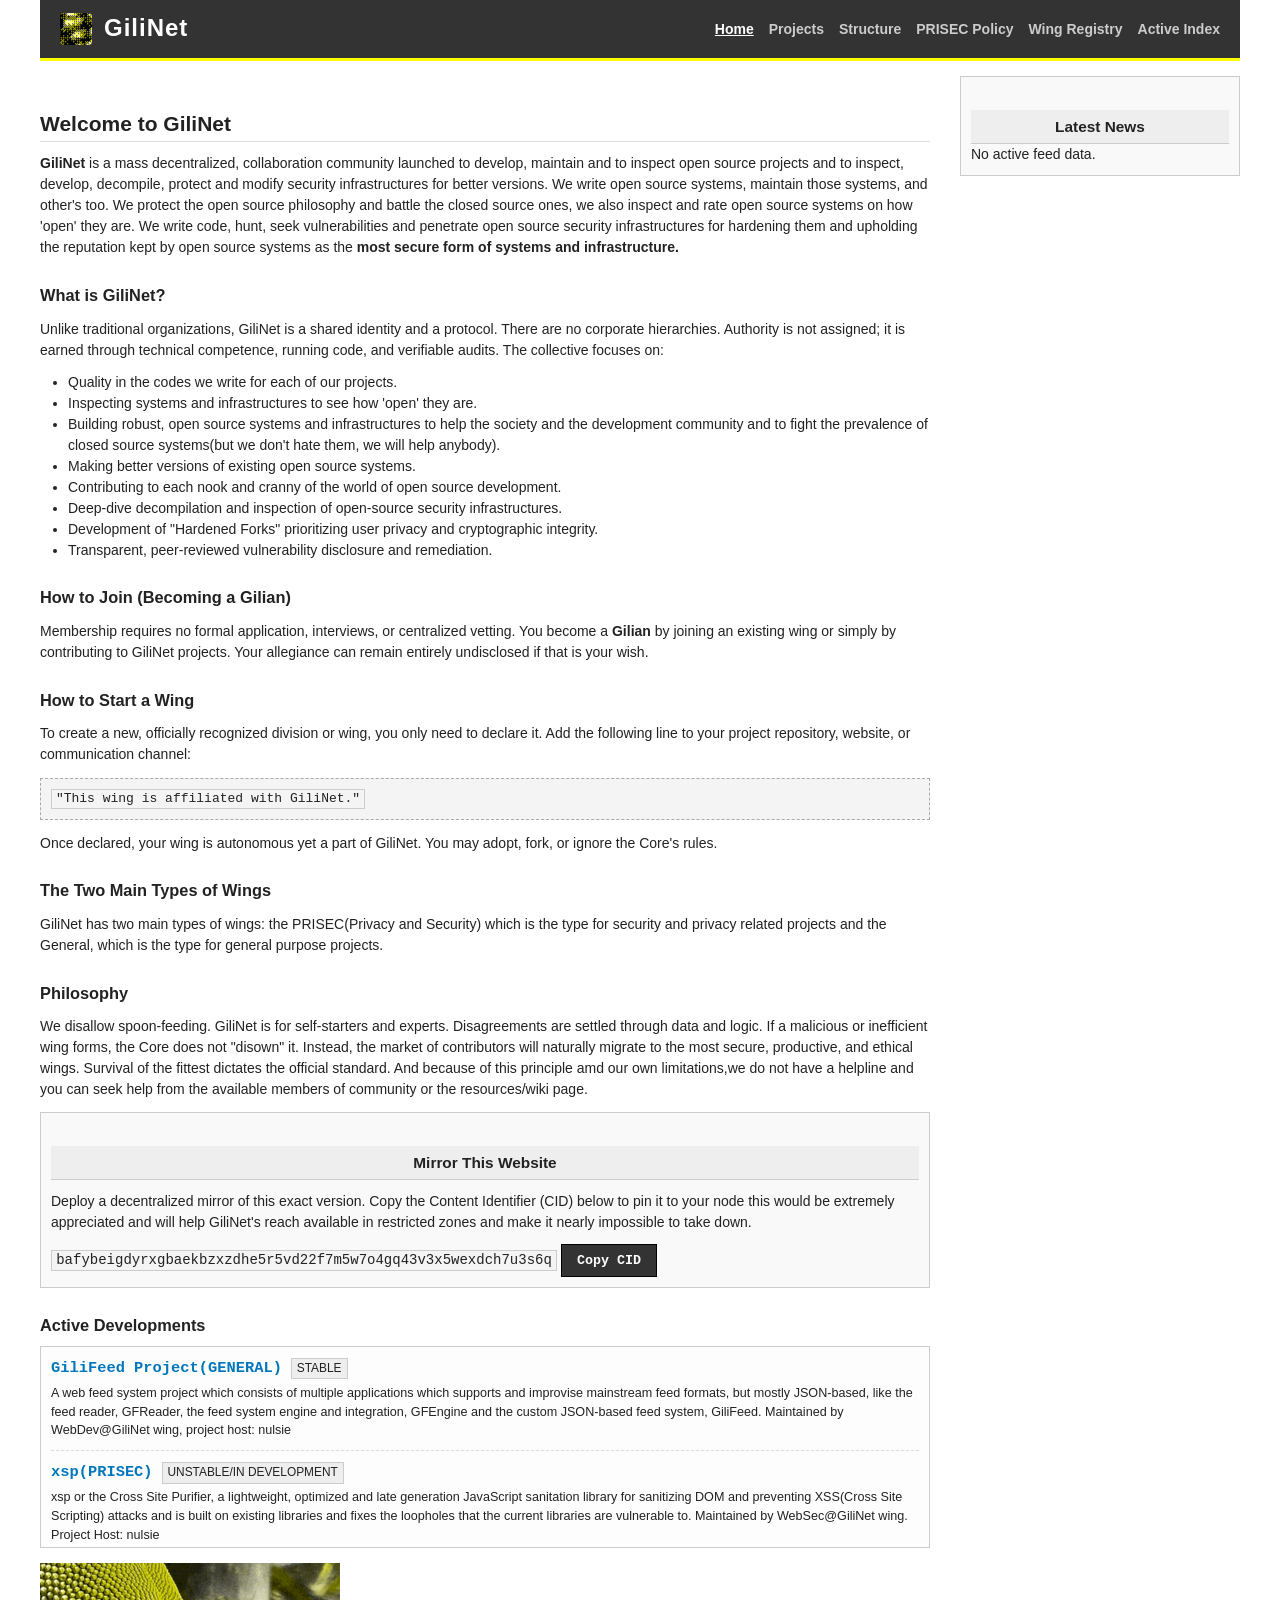
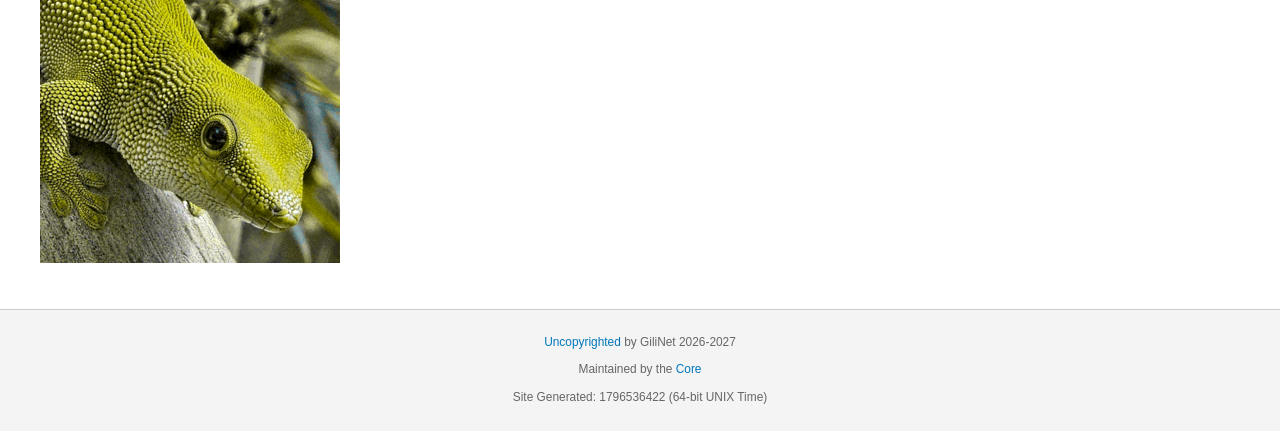
==== index.html @ 8bd224e9 "Add files via upload" ====
<!DOCTYPE html>
<html lang="en">
<head>
    <meta charset="UTF-8">
    <meta name="viewport" content="width=device-width, initial-scale=1.0">
    <script src="script.js"></script>
    <script src="purify.min.js"></script>
    <script src="gfengine.js"></script>
    <link rel="stylesheet" href="style.css">
    <title>GiliNet</title>
</head>
<body>

<div id="container">
    <div id="header">
        <div class="brand-container">
            <div id="header-icon"></div> <h1>GiliNet</h1>
        </div>
        <ul id="navlist">
            <li><a data-tab="home" id="nav-home" class="nav-link active" rel="noopener noreferrer">Home</a></li>
            <li><a data-tab="projects" id="nav-projects" class="nav-link" rel="noopener noreferrer">Projects</a></li>
            <li><a data-tab="structure" id="nav-structure" class="nav-link" rel="noopener noreferrer">Structure</a></li>
            <li><a data-tab="prisec" id="nav-prisec" class="nav-link" rel="noopener noreferrer">PRISEC Policy</a></li>
            <li><a data-tab="registry" id="nav-registry" class="nav-link" rel="noopener noreferrer">Wing Registry</a></li>
            <li><a data-tab="active-index" id="nav-active-index" class="nav-link" rel="noopener noreferrer">Active Index</a></li>
        </ul>
    </div>

    <div id="content-wrapper">
        
        <div id="main">
            
            <div id="home" class="tab-content active">
                <h2>Welcome to GiliNet</h2>
                <p><strong>GiliNet</strong> is a mass decentralized, collaboration community launched to develop, maintain and to inspect open source projects and to inspect, develop, decompile, protect and modify security infrastructures for better versions. We write open source systems, maintain those systems, and other's too. We protect the open source philosophy and battle the closed source ones, we also inspect and rate open source systems on how 'open' they are. We write code, hunt, seek vulnerabilities and penetrate open source security infrastructures for hardening them and upholding the reputation kept by open source systems as the <strong>most secure form of systems and infrastructure.</strong></p>

                <h3>What is GiliNet?</h3>
                <p>Unlike traditional organizations, GiliNet is a shared identity and a protocol. There are no corporate hierarchies. Authority is not assigned; it is earned through technical competence, running code, and verifiable audits. The collective focuses on:</p>
                <ul>
                    <li>Quality in the codes we write for each of our projects.</li>
                    <li>Inspecting systems and infrastructures to see how 'open' they are.</li>
                    <li>Building robust, open source systems and infrastructures to help the society and the development community and to fight the prevalence of closed source systems(but we don't hate them, we will help anybody).</li>
                    <li>Making better versions of existing open source systems.</li>
                    <li>Contributing to each nook and cranny of the world of open source development.</li>
                    <li>Deep-dive decompilation and inspection of open-source security infrastructures.</li>
                    <li>Development of "Hardened Forks" prioritizing user privacy and cryptographic integrity.</li>
                    <li>Transparent, peer-reviewed vulnerability disclosure and remediation.</li>
                </ul>
                <h3>How to Join (Becoming a Gilian)</h3>
                <p>Membership requires no formal application, interviews, or centralized vetting. You become a <strong>Gilian</strong> by joining an existing wing or simply by contributing to GiliNet projects. Your allegiance can remain entirely undisclosed if that is your wish.</p>
                <h3>How to Start a Wing</h3>
                <p>To create a new, officially recognized division or wing, you only need to declare it. Add the following line to your project repository, website, or communication channel:</p>
                <pre><code>"This wing is affiliated with GiliNet."</code></pre>
                <p>Once declared, your wing is autonomous yet a part of GiliNet. You may adopt, fork, or ignore the Core's rules.</p>
                <h3>The Two Main Types of Wings</h3>
                <p>GiliNet has two main types of wings: the PRISEC(Privacy and Security) which is the type for security and privacy related projects and the General, which is the type for general purpose projects.</p>

                <h3>Philosophy</h3>
                <p>We disallow spoon-feeding. GiliNet is for self-starters and experts. Disagreements are settled through data and logic. If a malicious or inefficient wing forms, the Core does not "disown" it. Instead, the market of contributors will naturally migrate to the most secure, productive, and ethical wings. Survival of the fittest dictates the official standard. And because of this principle amd our own limitations,we do not have a helpline and you can seek help from the available members of community or the resources/wiki page. </p>
                <div class="box mirror-box">
    <h3>Mirror This Website</h3>
    <p>Deploy a decentralized mirror of this exact version. Copy the Content Identifier (CID) below to pin it to your node this would be extremely appreciated and will help GiliNet's reach available in restricted zones and make it nearly impossible to take down.</p>
    <div class="cid-container">
        <code id="wing-cid">bafybeigdyrxgbaekbzxzdhe5r5vd22f7m5w7o4gq43v3x5wexdch7u3s6q</code>
        <button id="copy-cid-btn" class="submit-btn">Copy CID</button>
    </div>
 
</div>
                <h3>Active Developments</h3>
                <div class="project-scroll-container">
                    <div class="project-item">
                        <span class="project-title"><a href="https://github.com/Gili-Net/GiliFeed-Project" rel="noopener noreferrer">GiliFeed Project(GENERAL)</a></span> <span class="project-status">STABLE</span>
                        <p class="project-desc">A web feed system project which consists of multiple applications which supports and improvise mainstream feed formats, but mostly JSON-based, like the feed reader, GFReader, the feed system engine and integration, GFEngine and the custom JSON-based feed system, GiliFeed. Maintained by WebDev@GiliNet wing, project host: nulsie</p>
                    </div>
                    <div class="project-item">
                        <span class="project-title"><a href="https://gitlab.com/gilinetprisec/xsp" rel="noopener noreferrer">xsp(PRISEC)</a></span> <span class="project-status">UNSTABLE/IN DEVELOPMENT</span>
                        <p class="project-desc">xsp or the Cross Site Purifier, a lightweight, optimized and late generation JavaScript sanitation library for sanitizing DOM and preventing XSS(Cross Site Scripting) attacks and is built on existing libraries and fixes the loopholes that the current libraries are vulnerable to. Maintained by WebSec@GiliNet wing. Project Host: nulsie</p>
                    </div>
                    
                </div>
                <img src="mrhissy1.png" alt="mr.hissy">
            </div>

            <div id="projects" class="tab-content">
                <h2>GiliNet Project Directory</h2>
                <p>A consolidated index of projects, PRISEC tools, and recognized "Hardened Forks" maintained by the collective. Contributions must pass peer review and automated security linting before merge. All the general projects of GiliNet are posted on the repos of our organization on <a rel="noopener noreferrer" href="https://github.com/Gili-Net">GitHub</a> while all the projects related to PRISEC are posted on the repos of our organization on <a rel="noopener noreferrer" href="https://gitlab.com/gilinetprisec">GitLab</a>.</p>
                
                <table class="index-table">
                    <thead>
                        <tr>
                            <th>Project Name</th>
                            <th>Classification</th>
                            <th>Current Status</th>
                            <th>
                                Type
                            </th>
                            <th>Protocol/Link</th>
                        </tr>
                    </thead>
                    <tbody>
                        <tr>
                            <td><strong>GiliFeed</strong></td>
                            <td>Web/Feed system</td>
                            <td>Stable</td>
                            <td>General</td>
                            <td><a href="https://github.com/Gili-Net/GiliFeed-Project" rel="noopener noreferrer">GitHub</a></td>
                        </tr>
                        <tr>
                            <td><strong>XSP</strong></td>
                            <td>DOM Sanitizer/XSS Resistant</td>
                            <td>Unstable/In Development</td>
                            <td>PRISEC</td>
                            <td><a href="https://gitlab.com/gilinetprisec/xsp" rel="noopener noreferrer">GitLab</a></td>
                        </tr>
                        <tr>
                            <td><strong>GiliNet Website</strong></td>
                            <td>Website Security Enhancement/Website Development</td>
                            <td>Stable</td>
                            <td>General</td>
                            <td><a href="https://github.com/Gili-Net/GiliNet-Website" rel="noopener noreferrer">GitHub</a></td>
                        </tr>
                        
                    </tbody>
                </table>
            </div>

            <div id="structure" class="tab-content">
                <h2>Organizational Structure</h2>
                <p>GiliNet utilizes a system of Radical Decentralization. There are no definitive masters, only reference implementations. The organization doesn't have an actual omnipotent head, but only a 'host' with powers limiting only to the core. While the organization consists of wings or divisions around the core with the same powers as the core.</p>

                <h3>The Core</h3>
                <p>The host division. The Core establishes reference policies, but holds no hard power. Influence is maintained purely through respect, the quality of the standards it produces, and the tools it develops. If a new Host renames the main organization, the founding body reverts to the title of "The Core" to preserve historical continuity.</p>

                <h3>Divisions & Wings</h3>
                <p>Anyone, anywhere, can create a sub-division. Wings are fully autonomous entities which are hosted by members for specific projects or topics and have the same powers and autonomy as the core and can disobey the suggestions of the core if it doesn't fit them and make their own custom directives if they want to and yet they are officially part of the organization. They structure themselves according to the needs of their specific projects (e.g., Linux Kernel Hardening, Cryptography Auditing, Open Source Intelligence). GiliNet has two main types of wings: the PRISEC(Privacy and Security) which is the type for security and privacy related projects and the General, which is the type for general purpose projects.</p>

                <h3>Hosts</h3>
                <p>Hosts are elected coordinators of a division. To prevent centralization of power, Hosts serve a maximum one-year term and possess strictly limited administrative power. They act as facilitators and infrastructure maintainers, not as rulers. The host do only have powers limiting to their own wings, and the 'main host' or the figure head of GiliNet only has powers limiting to their own division which is the core. If a host introduces a new policy, it will only be effective in the core, and the other divisions' hosts have the choice to blatantly ignore it or to adopt it based on how sound it is, the division can choose its own way of adopting policies, either by voting or the host choosing, but the suggested way is to do it by voting.</p>
                
                <h3>Indexing System</h3>
                <p>The divisions/wings are always recognized as official parts if they are having the declaration text in their bases, but they could get connected with the organization and could have a discoverable representation by reporting to the core of their existence by their chosen representative or host through our e-mail(the way to register is explained in <a data-tab="registry" class="nav-link" rel="noopener noreferrer">Wing Registry</a>), this does not mean that the core controls them but simply that the  core is helping them with their visibility and seamless representation in the community. This would get them indexed in the <a data-tab="active-index" class="nav-link">active index</a> of the community which is the index which lets others search and join wings of GiliNet.</p>

                <h3>Internal Safety Directives</h3>
                <p>While wings are autonomous, the network survives on two non-negotiable survival rules:</p>
                <ol>
                    <li><strong>No Internal Targeting:</strong> Targeting GiliNet infrastructure, members, or partners is an unappealable ban from the Core registry. We build up; we don't tear each other down.</li>
                    <li><strong>Loose Lips Sink Ships:</strong> Never reveal sensitive data, private keys, or PII of members or targets in unencrypted channels.</li>
                </ol>
                <p><em>Note on Forks:</em> If a malicious or inefficient wing is formed, the Core does not "disown" it. Instead, Gilians will naturally migrate to the most secure, productive, and ethical wings. Survival of the fittest dictates the official standard.</p>
                <p><strong>
   To download the file version of the</strong><a href="organization.html" download="organization.html" rel="noopener noreferrer">
 GiliNet Architecture and Organizational Guidelines(HTML)</a></p>
            </div>

            <div id="prisec" class="tab-content">
                <h2>GPRP v1.2 - GiliNet PRISEC Research Policy</h2>
                <p>The Privacy and Security (PRISEC) division serves as the cyber security arm of GiliNet. This document dictates the Core's reference rules of engagement for security research, vulnerability hunting, and decompilation.</p>

                <div class="warning">
                    <strong>CRITICAL DIRECTIVE:</strong> Hacking or cracking closed/proprietary systems is suggested to be STRICTLY PROHIBITED by the PRISEC unless explicitly authorized by the vendor.
                </div>

                <h3>Operational Framework: The Tiered Zone System</h3>
                <p>PRISEC operations are strictly governed by the classification of the target infrastructure.</p>
                
                <table>
                    <thead>
                        <tr>
                            <th>Tier</th>
                            <th>Category</th>
                            <th>Authorization Level</th>
                            <th>Primary Objective</th>
                        </tr>
                    </thead>
                    <tbody>
                        <tr>
                            <td><strong>Tier 1 (Green)</strong></td>
                            <td>Open-Source Systems</td>
                            <td><strong>Full/Proactive</strong></td>
                            <td>Vulnerability hunting, automated auditing, and the development of "Hardened Forks."</td>
                        </tr>
                        <tr>
                            <td><strong>Tier 2 (Blue)</strong></td>
                            <td>Authorized Proprietary</td>
                            <td><strong>Restricted/Passive</strong></td>
                            <td>Participation in official VDPs (Vulnerability Disclosure Policies) or Bug Bounties.</td>
                        </tr>
                        <tr>
                            <td><strong>Tier 3 (Red)</strong></td>
                            <td>Critical Ecosystems</td>
                            <td><strong>Educational/Static</strong></td>
                            <td>Analysis of <em>previously published</em> vulnerabilities in strictly proprietary platforms and their products.</td>
                        </tr>
                    </tbody>
                </table>
                <h3>Tier 1: The Open-Source Mandate</h3>
                <p>PRISEC officially commissions deep-dive <strong>decompilation</strong> and <strong>security audits</strong> of open-source projects. Members are encouraged to develop "Gili-Hardened" versions of these projects that prioritize user privacy, cryptographic integrity and overall security.</p>
                <h3>Tier 2: The Authorized Proprietary Protocol</h3>
                <p>Engagement with proprietary systems is permitted <strong>only</strong> if the hunt is in the public domain or follows a "normalized" process stated by the owner (e.g., a published Bug Bounty). Researchers must adhere strictly to the vendor's provided "Safe Harbor" guidelines.</p>
                <h3>Tier 3: The Knowledge-Base Restriction (For Strictly Proprietary Products)</h3>
                <p>Due to the unique legal landscapes surrounding these proprietary ecosystems, PRISEC will <strong>not</strong> commission original vulnerability research for unpatched (Zero-Day) exploits in these systems.</p>
                <ul>
                    <li>Activity is limited to the study, reproduction, and documentation of <strong>already disclosed</strong> vulnerabilities.</li>
                    <li>The goal is purely educational: to help the community understand modern exploitation techniques and how to defend against them.</li>
                </ul>
                <h2>The PRISEC Code of Procedure (Rules of Engagement)</h2>
                <p>All GiliNet collaborators must adhere to the following four pillars:</p>
                <ol>
                    <li><strong>Non-Disruption:</strong> Security audits and decompilation must be conducted in isolated environments. Research must never impact the availability or performance of live production systems or end-users.</li>
                    <li><strong>Privacy Supremacy:</strong> Accessing, storing, or sharing Personally Identifiable Information (PII) or private user data is strictly prohibited. Research must focus on the <em>infrastructure</em>, not the <em>inhabitants</em>.</li>
                    <li><strong>Integrity of Intent:</strong> Modifications and patches developed by GiliNet must objectively improve the system's security or privacy. GiliNet does not support the creation of "backdoors" or malicious alterations.</li>
                    <li><strong>Standardized Disclosure:</strong> All vulnerabilities identified in Tier 1 or Tier 2 must follow the <strong>GiliNet Disclosure Procedure</strong>: a mandatory 90-day window for vendor remediation prior to any public announcement by PRISEC.</li>
                </ol>
                <h2>Commissioning and Supervision</h2>
                <p>PRISEC uses a decentralized voting and operation model for its projects:</p>
                <ul>
                    <li><strong>Project Proposal:</strong> Any member may propose a "Security Audit" or "Hardening Project" for an open-source tool.</li>
                    <li><strong>Zone Verification:</strong> The PRISEC host must verify that the target is "Green Zone" or "Authorized Blue Zone" before any official GiliNet resources are allocated.</li>
                    <li><strong>Verification of Results:</strong> Rewards are only given once a reproducible Proof of Concept (PoC) and a proposed remediation (patch) have been submitted to the GiliNet repository.</li>
                </ul>
                <h2>Legal Safe Harbor &amp; Liability Disclaimer</h2>
                <ul>
                    <li><strong>Individual Responsibility:</strong> GiliNet is a platform for collaboration. All members are responsible for ensuring their research activities comply with their local jurisdictions.</li>
                    <li><strong>No Indemnification:</strong> GiliNet does not provide legal defense for members who act outside the Tiered Zone System or violate the Code of Ethics.</li>
                    <li><strong>Non-Malicious Intent:</strong> This policy serves as public evidence that GiliNet’s intent is the improvement of global security infrastructure through disassembly and audit, rather than unauthorized access or digital trespass.</li>
                </ul>
                <p><strong>To download the file version of </strong><a href="gprp-v1.2.html" download="gprp-v1.2.html" rel="noopener noreferrer">
   GPRP-v.1.2(HTML) 
</a></p>
            </div>

            <div id="registry" class="tab-content">
                <h2>The Wing Registry</h2>
                <p>To keep the decentralized network connected, the Core maintains an index of active GiliNet wings. The Core does not control these wings; it merely indexes them for visibility and inter-wing collaboration.</p>

                <h3>Submit a Wing for Indexing</h3>
                <p>To have your wing indexed, send a PGP-signed email to the Core with the following template. The PGP signature is mandatory to establish cryptographic identity.</p>
                
<pre>WING NAME: [e.g., GiliNet-Sec-EU]
FOCUS: [e.g., Hardening Linux Kernels]
OPS LINK: [e.g., Onion URL, GitHub Repo, Matrix Room]
HOST ALIAS: [Optional]
PGP SIGNATURE: [Required below]</pre>

                <h3>Active Index Output</h3>
                <pre><code>user@gilinet:~$ cat /var/lib/registry/active_wings.txt
ID          FOCUS                             STATUS     PROTOCOL
-------------------------------------------------------------------------
CORE-01     Policy, Protocol & Indexing       Active     [Core Comm]
PRISEC-ALPH OS Vulnerability Hunts            Active     [Encrypted Matrix]
NET-GHOST   Anonymity Networks (I2P/Tor)      Active     [Onion v3]
GN-DECOMP   Ghidra/Radare2 Scripting          Active     [Git Repo]
[EOF]
user@gilinet:~$ _</code></pre>
 <div class="box" style="margin-top: 20px;">
    <h3>Wing Registration Form</h3>
    <p>Use this terminal to generate a sanitized registration payload. Submit the output block to the Core via your preferred encrypted channel.</p>
    
    <form id="wing-registry-form">
        <div class="form-group">
            <label for="w-name">WING NAME:</label>
            <input type="text" id="w-name" required placeholder="e.g., GiliNet-Sec-EU">
        </div>
        
        <div class="form-group">
            <label for="w-focus">FOCUS:</label>
            <input type="text" id="w-focus" required placeholder="e.g., Hardening Linux Kernels">
        </div>
        
        <div class="form-group">
            <label for="w-link">OPS LINK:</label>
            <input type="text" id="w-link" required placeholder="e.g., Onion URL / Matrix Room">
        </div>
        
        <div class="form-group">
            <label for="w-alias">HOST ALIAS (Optional):</label>
            <input type="text" id="w-alias" placeholder="e.g., host.cd">
        </div>
        
        <div class="form-group">
            <label for="w-pgp">PGP SIGNATURE:</label>
            <textarea id="w-pgp" required rows="6" placeholder="-----BEGIN PGP SIGNATURE-----..."></textarea>
        </div>
        
        <button type="submit" class="submit-btn">Generate Payload</button>
    </form>

    <div id="form-output" class="hidden" style="margin-top: 15px;">
        <h4>Output Block (Copy & Submit):</h4>
        <pre><code id="output-block"></code></pre>
    </div>
</div>
            </div>

            <div id="active-index" class="tab-content">
                <h2>GiliNet Active Wing Index</h2>
                <p>This index lists all currently recognized and cryptographically verified wings operating under the GiliNet protocol. To update your wing's status or add a new entry, submit a PGP-signed request to the Core registry.</p>
                <div class="search-container">
                    <label for="wing-search" style="display: none;">Search Active Index</label>
                    <input type="text" id="wing-search" placeholder="Search by Wing ID, Class, Focus, or Host..." autocomplete="off">
                </div>

                <table class="index-table">
                    <thead>
                        <tr>
                            <th>Wing ID</th>
                            
                            <th>Primary Focus</th>
                            <th>Host/Alias</th>
                            <th>Status</th>
                            <th>Protocol/Link</th>
                        </tr>
                    </thead>
                    <tbody>
                        <tr>
                            <td>WebDev@GiliNet</td>
                            
                            <td>Web Development(full stack)</td>
                            <td>nulsie</td>
                            <td>Active</td>
                            <td><a href="https://matrix.to/#/%23webdev@gilinet:matrix.org" rel="noopener noreferrer">Matrix Space</a></td>
                        </tr>
                        <tr>
                            <td>WebSec@GiliNet</td>
                           
                            <td>Web Security</td>
                            <td>nulsie</td>
                            <td>Active</td>
                            <td><a href="https://matrix.to/#/%23websec@gilinet:matrix.org" rel="noopener noreferrer">Matrix Space</a></td>
                        </tr>
                        
                    </tbody>
                </table>
            </div>

            <div id="news-1" class="tab-content">
                <a class="back-link nav-link" data-tab="home" rel="noopener noreferrer">&lt;&lt; Return to Index</a>
                <h2>Website Launched</h2>
                <div class="news-date">Timestamp: 2026-04-02 | Origin: The Core</div>
                <p>The Core has launched the main website for GiliNet which will contain the indexing system for the wings and will contain all the relevant documentations for the suggested policies and procedures for the organization. It will also contain the indexing for the ongoing and past projects of GiliNet and also the new updates from the organization. The website will be hosted in a single web server but will also be available on IPFS and will allow anybody to copy its Content Identifier(CID) which others could copy and then make mirrors of the website as a prevention to hostile takedowns and significantly mitigating DDoS.</p>
            </div>

            <div id="news-2" class="tab-content">
                <a class="back-link nav-link" data-tab="home" rel="noopener noreferrer">&lt;&lt; Return to Index</a>
                <h2>GPRP v.1.2 has been released</h2>
                <div class="news-date">Timestamp: 2026-04-03 | Origin: Core(for Resources)</div>
                <p>We are officially publishing the GiliNet Organization and Architecture Guidelines. This document serves as our "North Star" for maintaining system integrity, scalability, and internal structural clarity as we continue to evolve. The following is the documentation for the guidelines.</p>
                <p>This document serves as the definitive legal and operational framework for the GiliNet PRISEC (Privacy and Security) division. It dictates the rules of engagement for security research, vulnerability hunting, and infrastructure modification.</p>
                <p>The policy discusses about prohibition of vulnerability hunts in highly litigated closed source systems, but instead to openly do vulnerability hunts and PRISEC related research in open-source systems.</p>
            </div>

            <div id="news-3" class="tab-content">
                <a class="back-link nav-link" data-tab="home" rel="noopener noreferrer">&lt;&lt; Return to Index</a>
                <h2>Organizational Guideline is Released for Adoption</h2>
                <div class="news-date">Timestamp: 2026-04-03 | Origin: Core(for Resources)</div>
                <p>The policy and guidelines for organizational structuring has been released.</p>
                <p></p>
                
                <p>The guidelines discusses about radical decentralization in the organization for it's own members' compatibility and for the survival of the organization incase of hostile takedowns or unpopular leadership.</p>
                <p>It also talks about the philosophy of the organization and the values it preaches amd its own implementation of those values.</p>
            </div>

            <div id="uncopyright" class="tab-content">
                <h3>Uncopyright</h3>
                <p>This website and all its content is completely copyright free. Information should be free. And that means, everything you see here is on public domain and you can use it however you want. You could attribute us and it is highly appreciated but is not required at all. And for the sake of licensing it, we have licensed it under the Unlicense.</p>
            </div>
            <div id="verify" class="tab-content">
                <h3>This Website was made by the Core</h3>
                <p>This website and all its content are made by the Core of GiliNet, to prove please verify with the public key and PGP signature given below.</p>
                <strong>Download the </strong><a href="pgp-message.signed.txt" rel="noopener noreferrer">signature(txt)</a>
                <h3>Public Key</h3>
                <pre>
 -----BEGIN PGP PUBLIC KEY BLOCK-----
xsFNBGnSM0EBEAC73ZJOOJPJGjE9l7SOZW0rvdP0OpsrCkf+zTTi+k2u4ub8
lA9LD2Gy5Eg6RJJBu2BEgNYMNAduCquR60Yi2JUsJ1UT3JgRgj7K4daF7EKQ
1/JSamdnus2+58LZE/zmvq1IRIXGCcVHcNFrZdaAhXPJh1gZxvZP6VOjWSiq
5eM4QLdzl8FHXXIfajfFurQe8miVPWuYMAwzg/YrSeW4JqjeQeL2XM1ki6YN
K0SiUqzlw6Q5gTSPl8m5CT7jUc91YXif5X1fMkJym+VPtqPYUqhcooSc1uRS
v2pWDfadeu0xpHt8RNlqojZwLbySVlt58wQLLqTKP/p3tTufbdsjz1Rn4ShY
T5Mz3h0i0q9Cp0QS+YMSttO+e16zKg1COOYQ1mw+gbwjHM8H7k/8G0WczcxQ
W6iGHSvivWOc20pjkNbNT8qwSCz77DvxkPLdEtPN1Sc8dVMv1l4m6cpbDL6J
xKzdNaVxMO30wGyCTf9O3KVd61t7BIlMcnw6I2ouSWo6ljhYo8h2hLarDuSX
j1VDYMg+tO9q1UImiatSVC1PcuMbKSRFeXajuYCK94MyGKg2+v4yUHRGi2+/
hfCnE5i+1JSdWfmNAhNV8l0qOjp2u1u3he5xEMPaDJr9p8Z4agCDczhdRl/1
aqQhNC436vY+rkjNEE6yM4WYEljsgzwZkC4kAwARAQABzStHaWxpTmV0IENv
cmUgPGNvcmVhdGdpbGluZXRAcHJvdG9ubWFpbC5jb20+wsHRBBMBCgCFBYJp
0jNBAwsJBwkQVZLSbCN/BOlFFAAAAAAAHAAgc2FsdEBub3RhdGlvbnMub3Bl
bnBncGpzLm9yZyAxBQ31wYbG7cpkEBcQh7jF3Uq4KpewbG5ZA6/KsWlCBRUK
CA4MBBYAAgECGQECmwMCHgEWIQQo69yzRvRxFq/gV2VVktJsI38E6QAAUE4P
/AlDVFX0J0Rgq0rLEFHczBVC517nwgpntvJutqEIJIx9yi3gF6oHjlMJzVt7
uvpEvlshNpA6V2dJ5ufipGOZdJuquepf8QCYPdyFF/tX5Zpcg8P+9nFIaFOh
jdoeoc01Jt+EbzYPxSDJcdIbTRcKXkJ2BtUCOoOG+MSMAvtYRmYsRv0by4s3
Wd6BMUEOf3wtRgYtlBglvE52zAQrZcrcXHXMdZQ2w6q9I7cIg8Jd7VWLYqZ8
xLcghHV6bCXXRRE8ERqwL0auAONX4b4vNnvvJKvoUUjYCFSt7MR7sV40Sqtn
P8CkOYP+3zgb7PGQAqt8oueTWu4hBHl4I43fF5CRyJXYqVX48sb7SUHriQaj
9SHJZTgwJN+0K1O+xSKhJ3nKv4QDrxqJ1peBMpM4LNIMkyIOyLba4HJosLBP
PDq0+VLgR2A5KccxSg4K5pfgbjcpyUcZ86L8i+W4Q29W25TfTzOzjHN6Xqon
CqvgNHVW5GoP1it4kA2frXqpZ1REVgQoNIppWteI/VDTRUknmgYJ0vSQGaX/
ckQne3wtiyC6usm3f/o/t6QVRWAvWJvnaCRVCU+Sro1jftmEMO9rluLq5FHV
0HEmZa702eYa/O15vZMn8PYdjvbADszUjdSd435guAt0iEZ2H6UQTcC28Rrw
s5mXucaeOBOq7CmgZT8/cBZxzsFNBGnSM0EBEACpWAxDfeOVL+1zGmV9+7gv
9xQiG+z6kluexoGOWZ036ak1bJZ3lZEc5swjbtQpy798sik58dSY9CUc6mbx
gOUUYzVdLc1g54eAqBolxoMpdoxXQMoDguHF0dQhWqEwfmCPKTNJLvvrskMS
W2zdKsUHK4ezXxa4QwrMT3ncCi77HFtjEvNqIHfQQIx4HaYThqzj3pgRYQqv
ghDOEvOzxfiBoGd11VRwvLC3HHTjtK8iZUyPi2tzeNfdhlS2sMAfMEeXhpv7
vEBPb+pZ446VtCdmOkS0LGP+SM4+uKRxZniSKVORRMjrCPro7rv6B8nrnQ0V
i/EHRE9sw3QX4+55qRgcKOKLSazPyVl/H7H3FzXFOFgDQ5/gX258wmkBwzoF
2LmVsUUYp9/1B1bw2+lPsnK2oprkCZ1uVCA1HYE/e42h/h/INh+FQ77vFvK7
jheXRYigruOafBU5ObMOn5yFMtBTKfXP++2YK5pLJ9E4dirUK0rJGp24ACBV
OxtFwiCjBPTfsTRx2E2fyvL6z8dLHqI9LZrS8huOPrtljh/eopNtwvcZdqT/
Jo3vP4XCjZNymRkFSycYSODP5vwO1UQpeBmfUE3n1EthWNbLgSQCHvNVNsbe
ATJBUhi3YrrfgjQJ4FU+DQ9dMrQl9M4vziHJTlWW+hdO4wHZ9uPZqYDKfvvO
uQARAQABwsG8BBgBCgBwBYJp0jNBCRBVktJsI38E6UUUAAAAAAAcACBzYWx0
QG5vdGF0aW9ucy5vcGVucGdwanMub3Jna/v36bNzLexR4CLXZIi6o9y3NBlI
FLoOM6m2ffJHVX8CmwwWIQQo69yzRvRxFq/gV2VVktJsI38E6QAAA74QAK45
lmid9/s2UJ/8OTE87kYLjdxtGKB4RGEJz3XESQxO7EVRzkCmWFfURH1nEmoX
3aUGt1y2ileYZkL8VIBtY2ZmwYvzivG/AnTE8VbYkmb5pN2evQjGUEHSRk6b
tU4VVNmm1UhNDZ9T30Lem5JL0gbJVm//wxiDRCu4us4yNmQHfupPnLW6lAHs
PzhYzJ3pkLV1SOBjocQ8bM+iSLujYvXUWDMpm8icEpfmVGn7rlH8gAHtLLu0
x114NMLsu1wNWSh+bmtcgKfqdKZuGLbdU97yM7QXYj9anXSzUGGj/R79dNcD
GjLmlP3R6nm1TqjcZTudXkz/Vn2OibBXHQ/f+jZS15+IUgkUuJ15uGe2avum
NgpuSFDItGEXgz56QI5oAdWv1t8dPj7+5+BiS+lwB39G4XfH/yZ4Gcac7P3Y
utdm2e5/oU5TLIh3LoOKbJK+qu+HtqBVGoRtv/q9zk6oL8UfcKOajECAUnPJ
bijmtdYF0D/xKTogAkBHuT1ggUFf48a29NZhp/jpvjewXCgDwNbJXsauARgX
NkqLTq3ntyM6xiLDqbwd1lo376H8LSlFI7yp160b1cZuoyr9cxkd6qzYWGmW
Vg9ftsYqY7kGOQY319YZNwEjDtAxEBzE4m9Mr7Ye4NlPTvRuogw9PZddskIa
Mnffck8XOfHac6CZ7ULv
=4V8a
-----END PGP PUBLIC KEY BLOCK-----

                </pre>
            </div>

        </div> <div id="sidebar">
            <div class="box">
                <h3>Latest News</h3>
                
                <div id="news-scroll-container" class="news-scroll-container">
                    </div>

                </div>
            </div>
        </div>

    </div>

    <div id="footer">
        <p><a data-tab="uncopyright" id="nav-uncopyright" class="nav-link" rel="noopener noreferrer">Uncopyrighted</a> by GiliNet 2026-2027</p>
        <p>Maintained by the <a data-tab="verify" id="nav-verify" class="nav-link" rel="noopener noreferrer">Core</a></p>
        <p>Site Generated: <span id="timestamp"></span></p>
    </div>
</div>

</body>
</html>
---- style.css ----
/* Base Reset & Typography */
body {
    font-family: sans-serif;
    font-size: 14px;
    color: #222;
    background-color: #ffffff;
    margin: 0;
    padding: 0;
    line-height: 1.5;
    justify-content: center;
    min-width: 1064px; 
}
a { color: #07b; text-decoration: none; }
a:hover { text-decoration: underline; color: #333; }
a:visited { color: #551a8b; }
h1, h2, h3, h4 { margin-top: 1.5em; margin-bottom: 0.5em; font-weight: bold; }
h1 { font-size: 1.8em; border-bottom: 2px solid #ccc; padding-bottom: 2px; }
h2 { font-size: 1.5em; border-bottom: 1px solid #ddd; padding-bottom: 2px; }
p { margin: 0.8em 0; }
code, pre { font-family: monospace; background-color: #f4f4f4; }
code { padding: 0.1em 0.3em; border: 1px solid #ccc; }
pre { padding: 10px; border: 1px dashed #aaa; overflow-x: auto; font-size: 13px; }
ul, ol { margin-top: 0.5em; margin-bottom: 0.5em; padding-left: 2em; }

/* Global Layout */
#container {
    width: 95%;
    max-width: 1200px;
    margin: 0 auto;
    background: #fff;
}

/* Top Navigation Bar */
#header {
    background-color: #333;
    color: #fff;
    padding: 10px 20px;
    display: flex;
    justify-content: space-between;
    align-items: center;
    border-bottom: 3px solid #ffff00;
}
#header h1 {
    margin: 0;
    font-size: 24px;
    border: none;
    letter-spacing: 1px;
    color: #fff;
}
#navlist {
    list-style: none;
    margin: 0;
    padding: 0;
    display: flex;
}
#navlist li { margin-left: 15px; }
#navlist a {
    color: #ccc;
    font-weight: bold;
    text-decoration: none;
    cursor: pointer;
}
#navlist a:hover, #navlist a.active { color: #fff; text-decoration: underline; }

/* Main Content Area */
#content-wrapper {
    display: flex;
    margin-top: 15px;
    gap: 20px;
}

/* Right Sidebar */
#sidebar {
    width: 280px;
    flex-shrink: 0;
}
.box {
    border: 1px solid #ccc;
    background-color: #f9f9f9;
    margin-bottom: 15px;
    padding: 10px;
}
.box h3 {
    margin-bottom: 0;
    background-color: #eee;
    border-bottom: 1px solid #ccc;
    padding: 5px;
    font-size: 1.1em;
    text-align: center;
}
.news-item { margin-bottom: 1em; border-bottom: 1px dotted #ccc; padding-bottom: 10px; }
.news-item:last-child { border-bottom: none; margin-bottom: 0; padding-bottom: 0; }
.news-date { font-size: 0.85em; color: #666; font-family: monospace; }

/* Main Content Panel */
#main {
    flex-grow: 1;
    padding: 0 10px 20px 0;
}
.tab-content { display: none; }
.tab-content.active { display: block; }

/* Tables (Active Index) */
.index-table {
    width: 100%;
    border-collapse: collapse;
    margin-top: 15px;
    font-family: monospace;
    font-size: 13px;
}
.index-table th, .index-table td {
    border: 1px solid #ccc;
    padding: 8px;
    text-align: left;
}
.index-table th {
    background-color: #eee;
    color: #333;
    font-weight: bold;
}
.index-table tbody tr:nth-child(even) {
    background-color: #f9f9f9;
}
.index-table tbody tr:hover {
    background-color: #f0f0f0;
}

/* Footer */
#footer {
    border-top: 1px solid #ccc;
    text-align: center;
    padding: 15px;
    font-size: 0.85em;
    color: #666;
    margin-top: 20px;
    background-color: #f4f4f4;
}

/* Utility Classes */
.warning {
    border-left: 4px solid #cc0000;
    background-color: #ffe6e6;
    padding: 5px 10px;
    margin: 10px 0;
}
table {
    border-collapse: collapse;
    margin: 1em 0;
    background-color: #f8f9fa;
    width: 100%;
}

th, td {
    border: 1px solid #ccc;
    padding: 0.5em 1em;
    text-align: left;
}

th {
    background-color: #eee;
    font-weight: bold;
}

/* News Scroll Container */
.news-scroll-container, .project-scroll-container {
    overflow-y: auto;
    padding-right: 5px;
}
.news-scroll-container { max-height: 250px; }
.project-scroll-container { 
    max-height: 180px; 
    border: 1px solid #ccc; 
    padding: 10px; 
    background: #fdfdfd; 
    margin-bottom: 15px;
}

/* Custom Scrollbar for Terminal aesthetic */
::-webkit-scrollbar { width: 6px; }
::-webkit-scrollbar-track { background: #eee; }
::-webkit-scrollbar-thumb { background: #888; }
::-webkit-scrollbar-thumb:hover { background: #555; }

/* Item formatting inside scrolls */
.read-more { font-size: 0.85em; display: block; margin-top: 4px; font-weight: bold; cursor: pointer; }

.project-item { margin-bottom: 10px; padding-bottom: 10px; border-bottom: 1px dashed #ddd; }
.project-item:last-child { border-bottom: none; margin-bottom: 0; padding-bottom: 0; }
.project-title { font-weight: bold; color: #0056b3; font-family: monospace; font-size: 1.1em; }
.project-status { font-size: 0.85em; background: #eee; padding: 1px 5px; border: 1px solid #ccc; display: inline-block; margin-left: 5px; }

/* NEW CLASSES EXTRACTED FROM HTML INLINE STYLES */
.project-desc {
    margin: 4px 0 0 0; 
    font-size: 0.9em;
}

.archived-tag {
    font-size: 0.85em; 
    color: #888;
}

.nav-link {
    cursor: pointer;
}

/* Brand & Icon Styles */
.brand-container {
    display: flex;
    align-items: center;
    gap: 12px;
}

#header-icon {
    width: 32px;
    height: 32px;
    background: url(mrhissy.png);
    border-radius: 4px;
    display: flex;
    justify-content: center;
    align-items: center;
    color: #888;
    font-size: 10px;
    font-family: monospace;
}
 /* Registration Form Styles */
#wing-registry-form {
    margin-top: 15px;
}

.form-group {
    margin-bottom: 12px;
}

.form-group label {
    display: block;
    font-family: monospace;
    font-weight: bold;
    color: #333;
    margin-bottom: 3px;
}

#wing-registry-form input[type="text"],
#wing-registry-form textarea {
    width: 90%;
    max-width: 500px;
    padding: 6px;
    background-color: #f4f4f4;
    border: 1px solid #ccc;
    font-family: monospace;
    font-size: 13px;
    color: #222;
}

#wing-registry-form input[type="text"]:focus,
#wing-registry-form textarea:focus {
    outline: none;
    border-color: #555;
    background-color: #fff;
}

.submit-btn {
    background-color: #333;
    color: #fff;
    border: 1px solid #000;
    padding: 8px 15px;
    font-family: monospace;
    cursor: pointer;
    font-weight: bold;
}

.submit-btn:hover {
    background-color: #555;
}
/* Active Index Search Bar */
.search-container {
    margin-bottom: 15px;
}

#wing-search {
    width: 100%;
    max-width: 600px;
    padding: 8px;
    background-color: #f4f4f4;
    border: 1px solid #ccc;
    font-family: monospace;
    font-size: 13px;
    color: #222;
}

#wing-search:focus {
    outline: none;
    border-color: #555;
    background-color: #fff;
}
 /* Mirror Feature Styles */

/* This ensures the sidebar truly disappears and the main area expands */
.hidden { display: none !important; }
.back-link { cursor: pointer; }

 /* Hide the sidebar when the verify tab is active */
#content-wrapper:has(#verify.active) #sidebar {
    display: none;
}
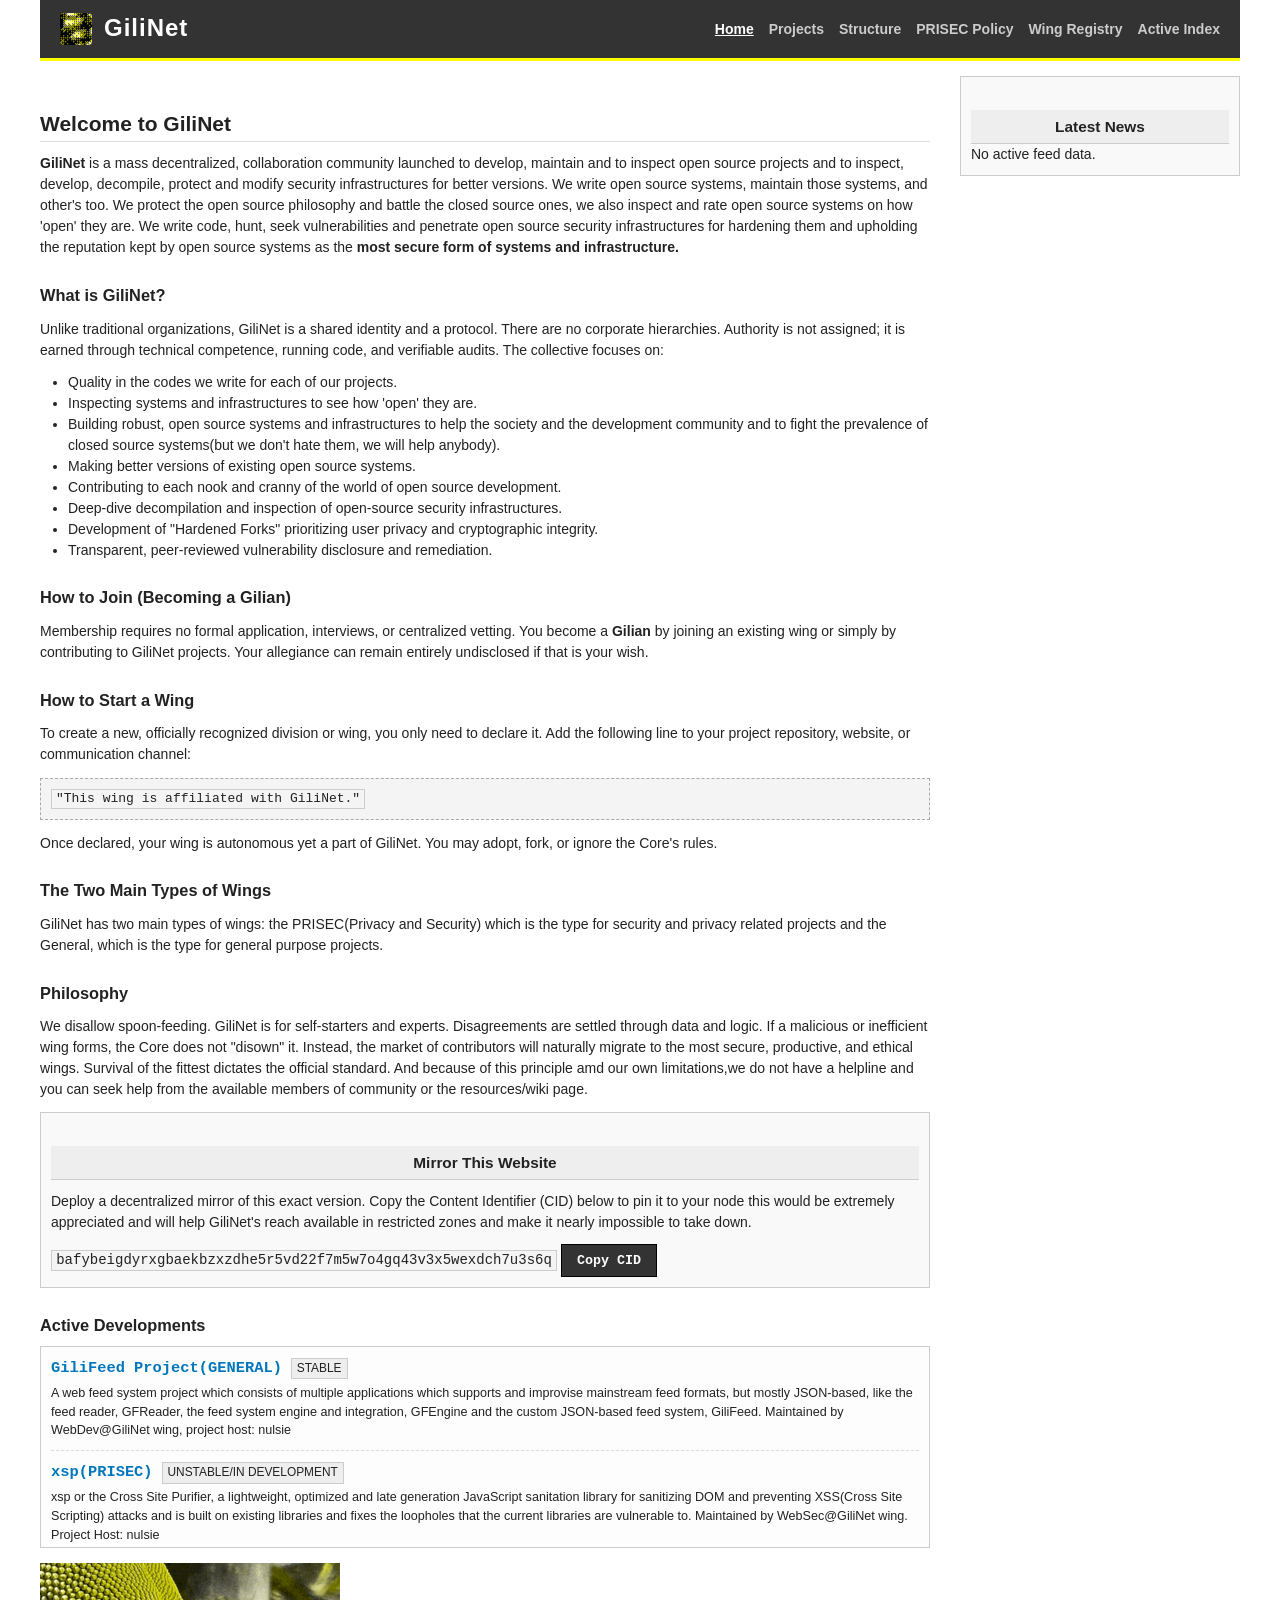
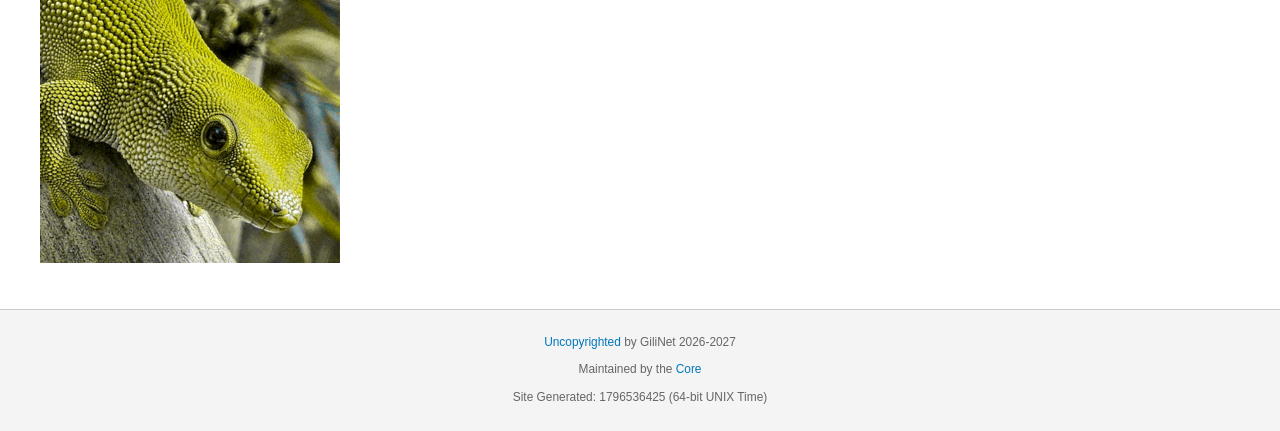
==== commit 26e2327f: "Update index.html" ====
--- a/index.html
+++ b/index.html
@@ -3,6 +3,7 @@
 <head>
     <meta charset="UTF-8">
     <meta name="viewport" content="width=device-width, initial-scale=1.0">
+    <meta http-equiv="Content-Security-Policy" content="default-src 'self'; script-src 'self'; style-src 'self'; img-src 'self'; connect-src 'self' https://gili-net.github.io/feedlib/feed.json; frame-src 'none'; object-src 'none'; frame-ancestors 'none';">
     <script src="script.js"></script>
     <script src="purify.min.js"></script>
     <script src="gfengine.js"></script>
@@ -452,4 +453,4 @@
 </div>
 
 </body>
-</html>+</html>
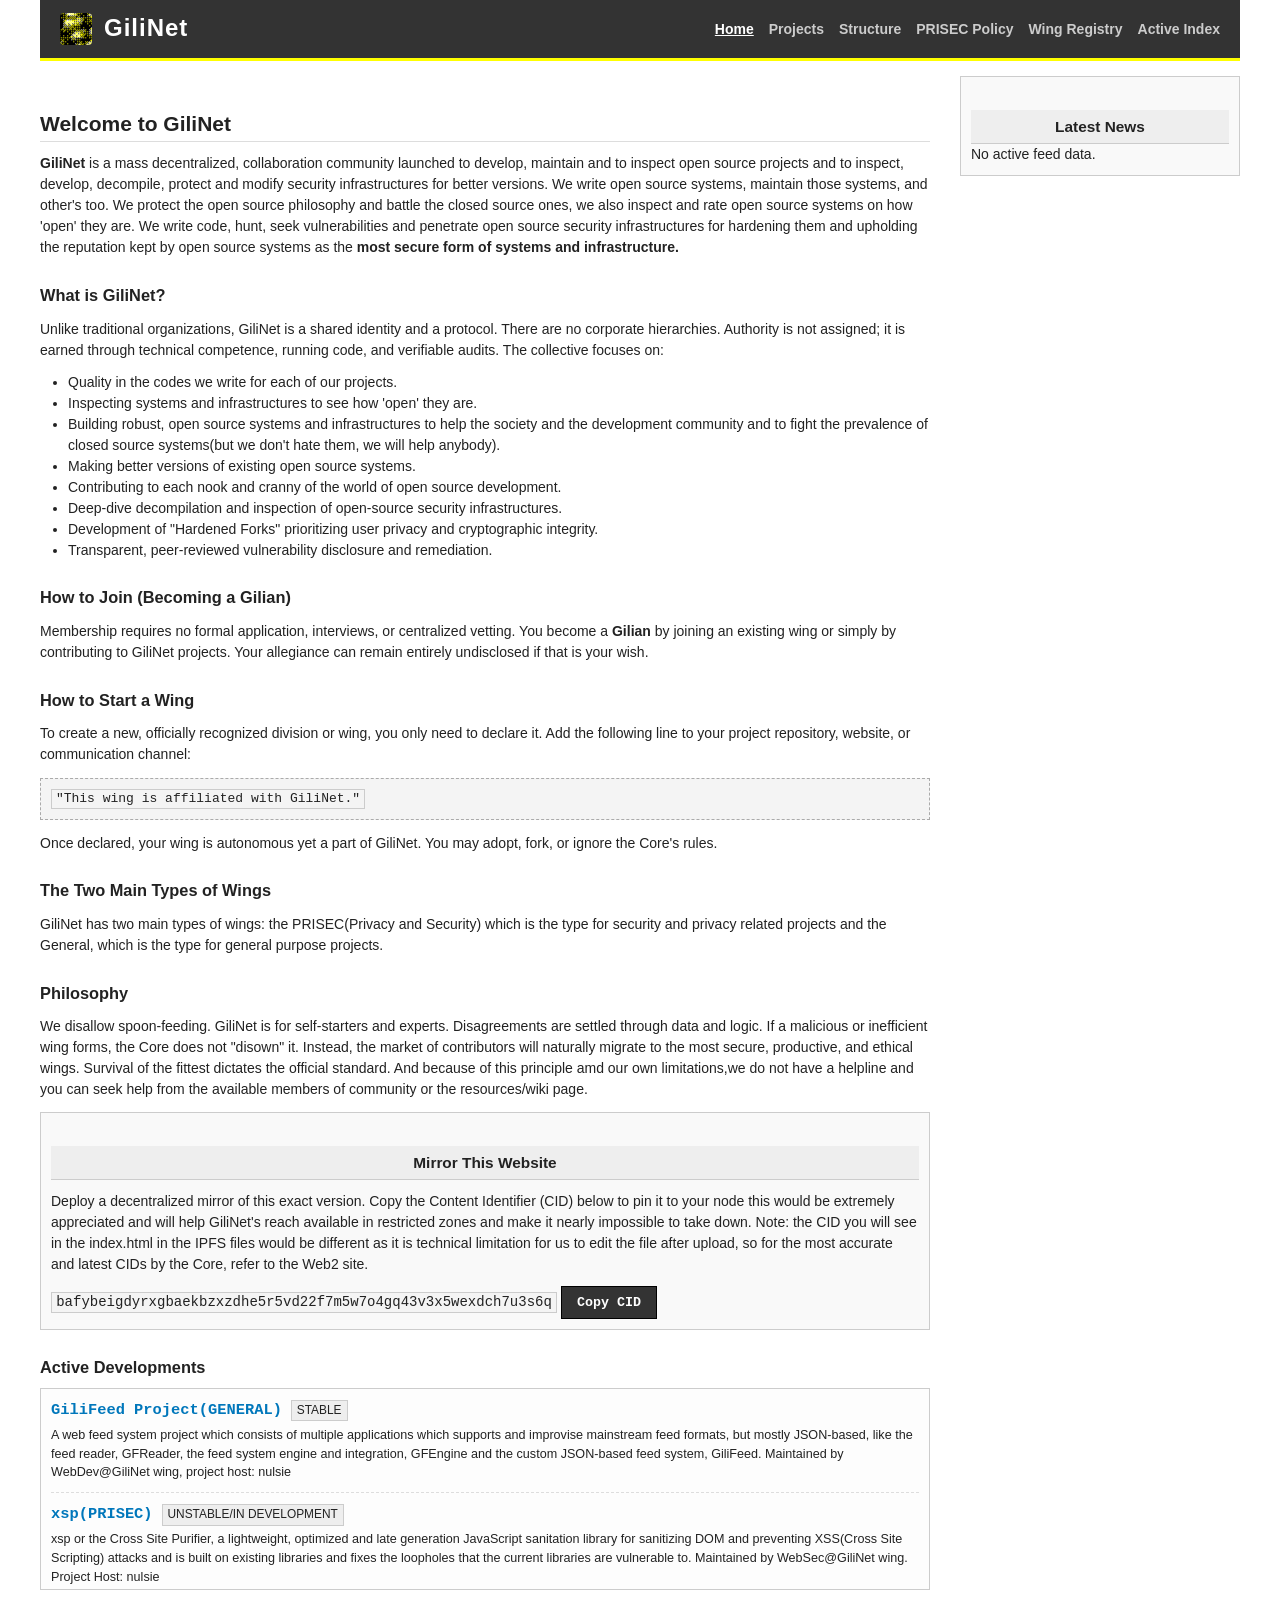
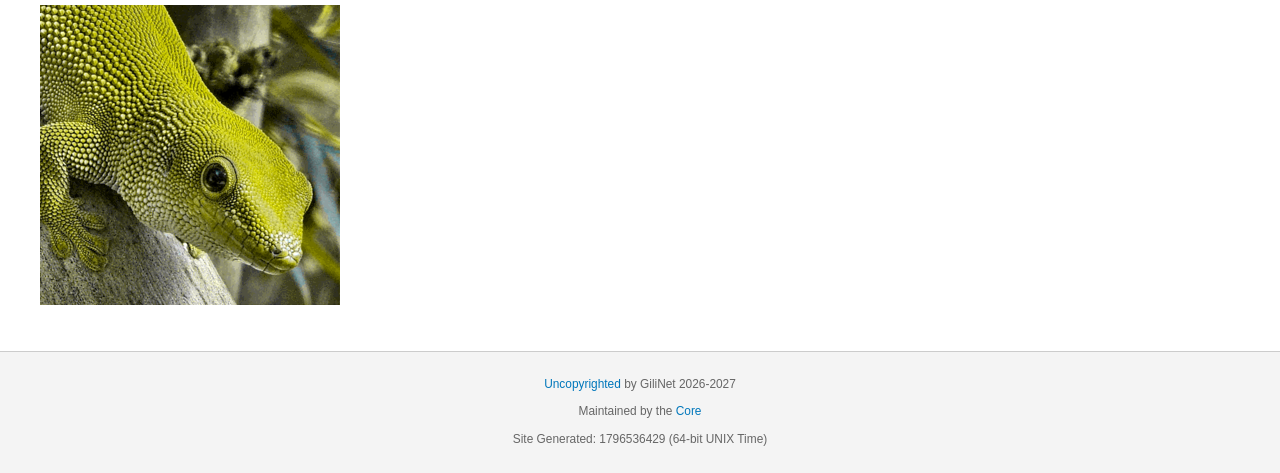
==== commit 1a9ea3d4: "Update index.html" ====
--- a/index.html
+++ b/index.html
@@ -60,7 +60,7 @@
                 <p>We disallow spoon-feeding. GiliNet is for self-starters and experts. Disagreements are settled through data and logic. If a malicious or inefficient wing forms, the Core does not "disown" it. Instead, the market of contributors will naturally migrate to the most secure, productive, and ethical wings. Survival of the fittest dictates the official standard. And because of this principle amd our own limitations,we do not have a helpline and you can seek help from the available members of community or the resources/wiki page. </p>
                 <div class="box mirror-box">
     <h3>Mirror This Website</h3>
-    <p>Deploy a decentralized mirror of this exact version. Copy the Content Identifier (CID) below to pin it to your node this would be extremely appreciated and will help GiliNet's reach available in restricted zones and make it nearly impossible to take down.</p>
+    <p>Deploy a decentralized mirror of this exact version. Copy the Content Identifier (CID) below to pin it to your node this would be extremely appreciated and will help GiliNet's reach available in restricted zones and make it nearly impossible to take down. Note: the CID you will see in the index.html in the IPFS files would be different as it is technical limitation for us to edit the file after upload, so for the most accurate and latest CIDs by the Core, refer to the Web2 site.</p>
     <div class="cid-container">
         <code id="wing-cid">bafybeigdyrxgbaekbzxzdhe5r5vd22f7m5w7o4gq43v3x5wexdch7u3s6q</code>
         <button id="copy-cid-btn" class="submit-btn">Copy CID</button>
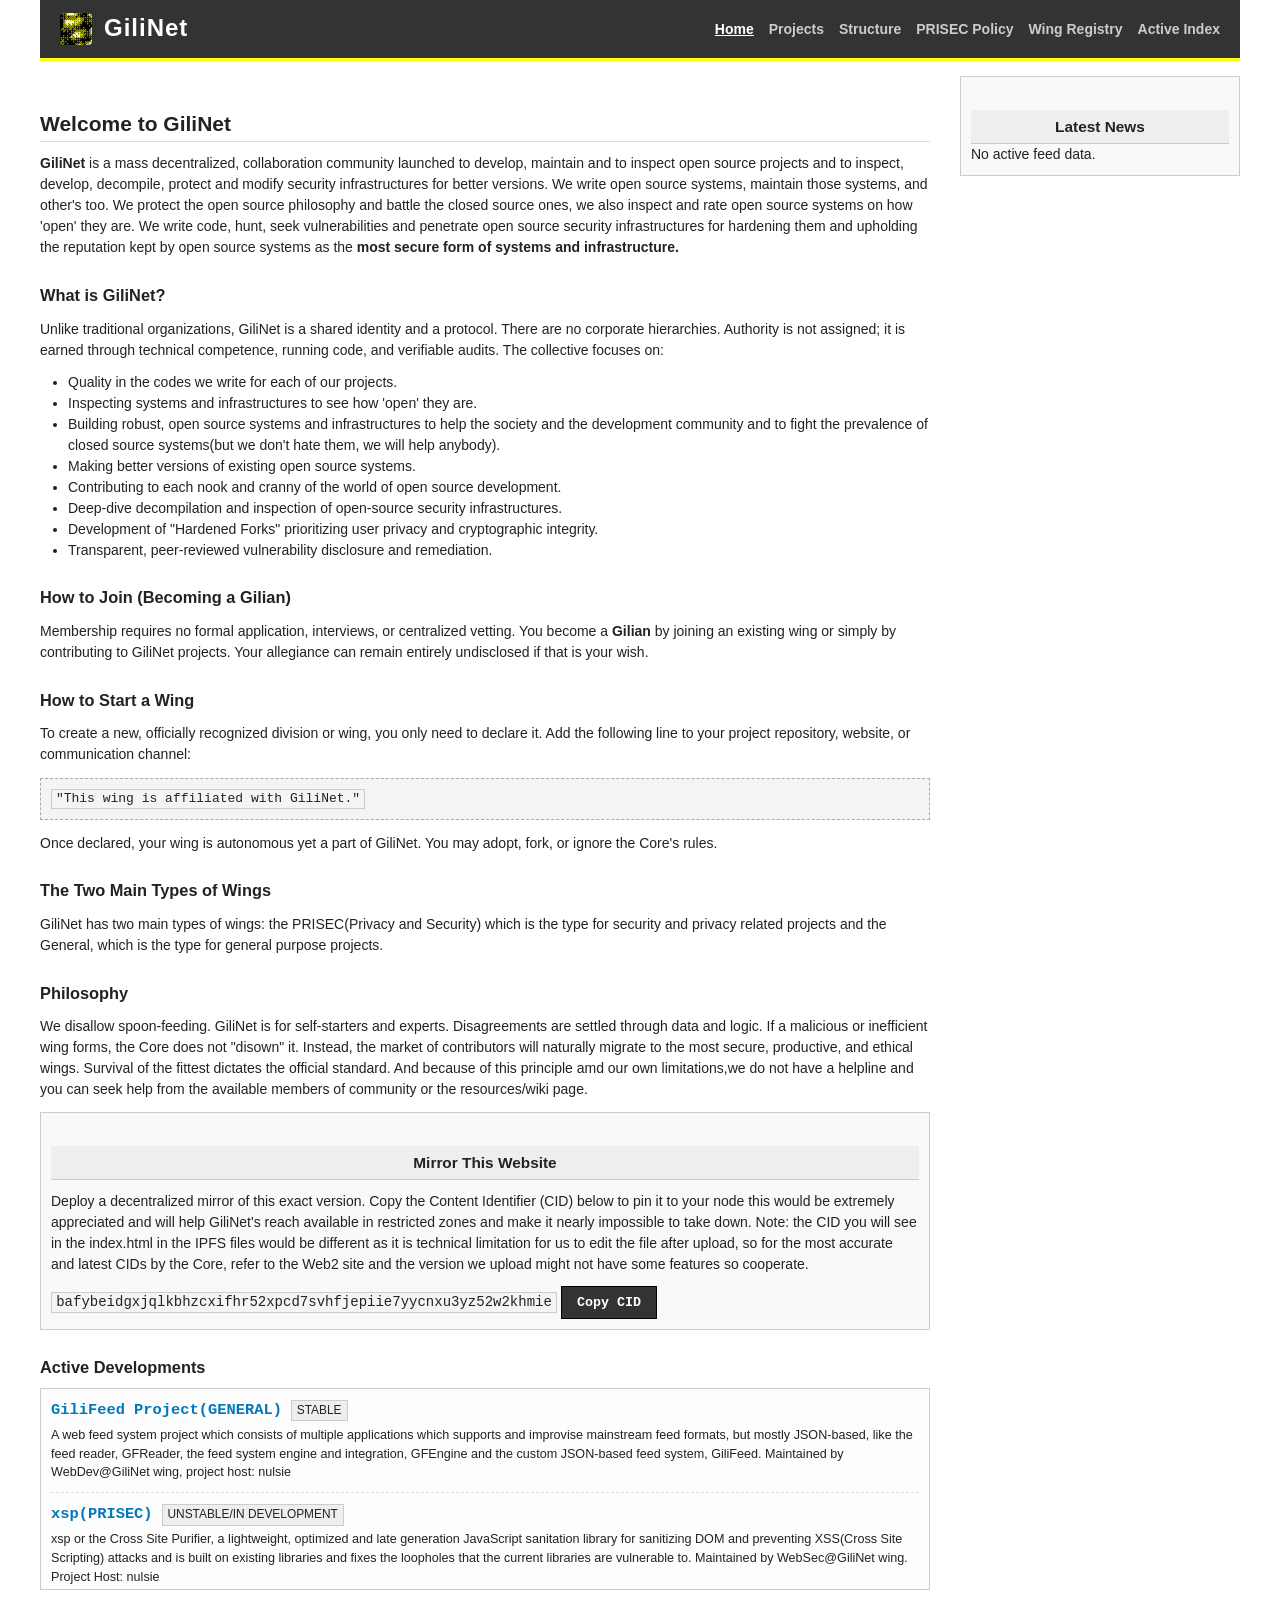
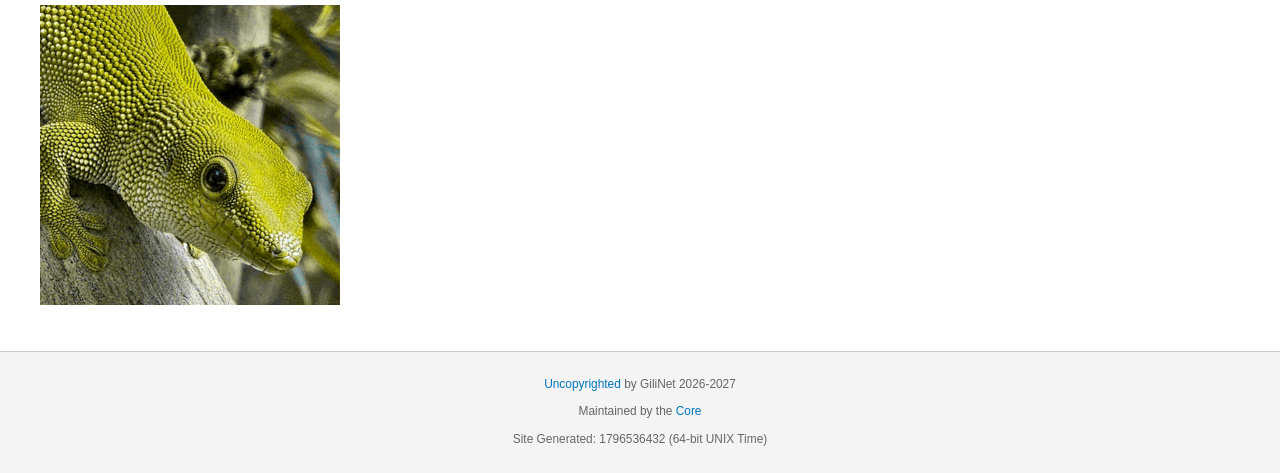
==== commit bba62036: "Update index.html" ====
--- a/index.html
+++ b/index.html
@@ -60,9 +60,9 @@
                 <p>We disallow spoon-feeding. GiliNet is for self-starters and experts. Disagreements are settled through data and logic. If a malicious or inefficient wing forms, the Core does not "disown" it. Instead, the market of contributors will naturally migrate to the most secure, productive, and ethical wings. Survival of the fittest dictates the official standard. And because of this principle amd our own limitations,we do not have a helpline and you can seek help from the available members of community or the resources/wiki page. </p>
                 <div class="box mirror-box">
     <h3>Mirror This Website</h3>
-    <p>Deploy a decentralized mirror of this exact version. Copy the Content Identifier (CID) below to pin it to your node this would be extremely appreciated and will help GiliNet's reach available in restricted zones and make it nearly impossible to take down. Note: the CID you will see in the index.html in the IPFS files would be different as it is technical limitation for us to edit the file after upload, so for the most accurate and latest CIDs by the Core, refer to the Web2 site.</p>
+    <p>Deploy a decentralized mirror of this exact version. Copy the Content Identifier (CID) below to pin it to your node this would be extremely appreciated and will help GiliNet's reach available in restricted zones and make it nearly impossible to take down. Note: the CID you will see in the index.html in the IPFS files would be different as it is technical limitation for us to edit the file after upload, so for the most accurate and latest CIDs by the Core, refer to the Web2 site and the version we upload might not have some features so cooperate.</p>
     <div class="cid-container">
-        <code id="wing-cid">bafybeigdyrxgbaekbzxzdhe5r5vd22f7m5w7o4gq43v3x5wexdch7u3s6q</code>
+        <code id="wing-cid">bafybeidgxjqlkbhzcxifhr52xpcd7svhfjepiie7yycnxu3yz52w2khmie</code>
         <button id="copy-cid-btn" class="submit-btn">Copy CID</button>
     </div>
  
